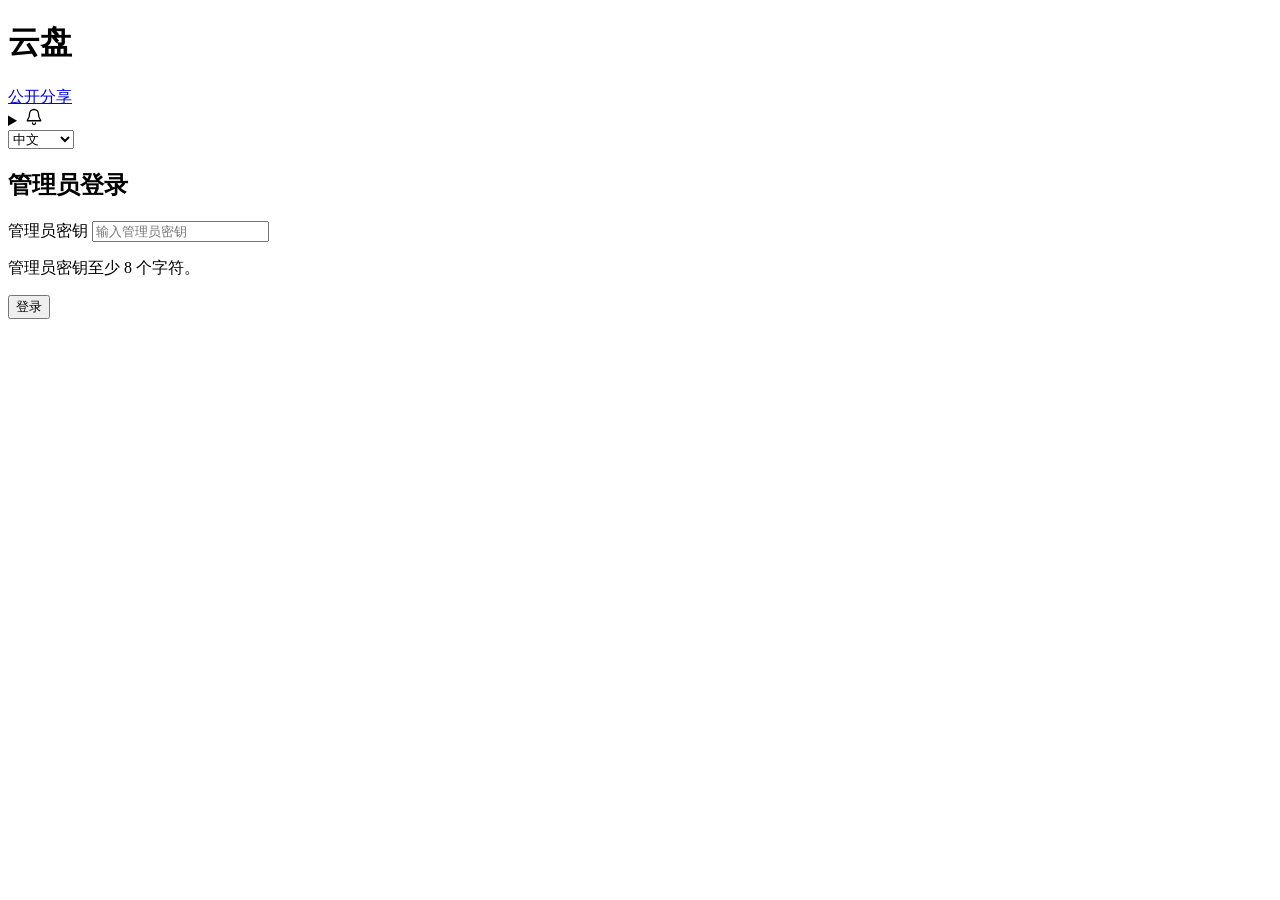
==== public/admin.html @ 575ba473 "将网盘首页改为公开分享目录" ====
<!doctype html>
<html lang="zh-CN">
<head>
  <meta charset="utf-8">
  <meta name="viewport" content="width=device-width, initial-scale=1">
  <meta name="color-scheme" content="light dark">
  <meta name="referrer" content="no-referrer">
  <title>云盘</title>
  <link rel="icon" type="image/png" sizes="64x64" href="/favicon.png">
  <link rel="stylesheet" href="/style.css">
  <script type="module" src="/app.js"></script>
</head>
<body>
  <header class="site-header">
    <div class="header-inner">
      <div class="brand">
        <span class="brand-mark" aria-hidden="true"><span class="icon icon-cloud"></span></span>
        <div><h1 id="title">云盘</h1><p id="description" hidden></p></div>
      </div>
      <div class="row header-actions">
        <a class="header-link" href="/">公开分享</a>
        <a class="github-project" href="https://github.com/innboom/telegram-cloud-drive" target="_blank" rel="noopener noreferrer" aria-label="在 GitHub 查看项目" title="在 GitHub 查看项目"></a>
        <details class="notification-menu">
          <summary aria-label="通知" title="通知">
            <svg width="18" height="18" viewBox="0 0 24 24" fill="none" stroke="currentColor" stroke-width="1.7" stroke-linecap="round" stroke-linejoin="round" aria-hidden="true">
              <path d="M18 8a6 6 0 0 0-12 0c0 7-3 7-3 9h18c0-2-3-2-3-9m-8 12a2 2 0 0 0 4 0"/>
            </svg>
          </summary>
          <section class="notifications" aria-labelledby="notifications-title">
            <div class="notifications-heading">
              <h2 id="notifications-title">通知</h2>
            </div>
            <div id="upload-progress" class="upload-progress" hidden>
              <span></span><progress max="100" aria-label="文件上传进度"></progress>
            </div>
            <ol id="notices" aria-live="polite"></ol>
            <p class="no-notices">暂无通知</p>
          </section>
        </details>
        <select data-drive-language aria-label="语言">
          <option value="zh" lang="zh-CN">中文</option>
          <option value="en" lang="en">English</option>
          <option value="ko" lang="ko">한국어</option>
          <option value="ja" lang="ja">日本語</option>
        </select>
      </div>
    </div>
  </header>
  <main>
    <form id="login">
      <span class="login-mark" aria-hidden="true"><span class="icon icon-lock"></span></span>
      <h2>管理员登录</h2>
      <label for="token">管理员密钥</label>
      <input id="token" type="password" autocomplete="current-password" placeholder="输入管理员密钥" minlength="8" aria-describedby="token-hint" required>
      <p id="token-hint">管理员密钥至少 8 个字符。</p>
      <button class="primary">登录</button>
    </form>
    <section id="manager" hidden aria-label="文件管理">
      <nav class="sidebar" aria-label="文件结构">
        <div class="directory-scroll" tabindex="0" aria-label="目录树">
        <div class="tree-row" data-upload-parent="">
          <button id="root-toggle" class="tree-toggle" type="button" aria-label="根目录的子目录" aria-controls="folder-tree" aria-expanded="true"></button>
          <button id="go-root" class="tree-folder" aria-current="location"><span class="icon icon-folder" aria-hidden="true"></span>根目录</button>
        </div>
        <ul id="folder-tree" class="folder-tree"></ul>
        </div>
        <div id="account-actions" class="row" role="group" aria-label="网盘管理" hidden>
          <button id="manage-links" type="button" aria-label="链接管理" title="链接管理"><span class="icon icon-link" aria-hidden="true"></span></button>
          <button id="settings" type="button" aria-label="设置" title="设置"><span class="icon icon-settings" aria-hidden="true">⚙</span></button>
          <button id="open-help" type="button" aria-label="使用帮助" title="使用帮助"><span class="icon-help" aria-hidden="true">?</span></button>
          <button id="logout" type="button" aria-label="退出登录" title="退出登录"><span class="icon icon-logout" aria-hidden="true"></span></button>
        </div>
      </nav>
      <div id="file-view" class="workspace">
        <form id="search" class="row" role="search">
          <nav id="breadcrumbs" aria-label="目录路径" tabindex="0"></nav>
          <div id="entry-view-switch" class="view-switch" role="group" aria-label="文件视图">
            <button type="button" data-view="list" aria-pressed="true">列表</button>
            <button type="button" data-view="grid" aria-pressed="false">网格</button>
          </div>
          <select name="sort" aria-label="排序">
            <option value="created-desc">创建时间 · 最新</option>
            <option value="created-asc">创建时间 · 最早</option>
            <option value="name-asc">名称 · 升序</option>
            <option value="name-desc">名称 · 降序</option>
            <option value="size-desc">大小 · 从大到小</option>
            <option value="size-asc">大小 · 从小到大</option>
          </select>
          <select id="file-type" name="type" aria-label="文件类型">
            <option value="">全部类型</option>
            <option value="folder">文件夹</option>
            <option value="image">图片</option>
            <option value="video">视频</option>
            <option value="audio">音频</option>
            <option value="pdf">PDF</option>
            <option value="document">文档</option>
            <option value="sheet">表格</option>
            <option value="slides">演示文稿</option>
            <option value="archive">压缩包</option>
            <option value="code">代码和网页</option>
            <option value="app">安装包</option>
          </select>
          <button id="batch-toggle" type="button" aria-pressed="false">批量操作</button>
          <input name="tag" type="search" placeholder="筛选标签" aria-label="筛选标签">
          <label class="search-field"><span class="icon icon-search" aria-hidden="true"></span><input name="q" type="search" placeholder="搜索文件或目录" aria-label="搜索名称"></label>
          <button type="submit" hidden></button>
          <button id="new-folder" class="mkdir-button" type="button" aria-label="新建文件夹" title="新建文件夹">
            <svg width="16" height="16" viewBox="0 0 24 24" fill="none" stroke="currentColor" stroke-width="2" stroke-linecap="round" aria-hidden="true">
              <path d="M12 5v14M5 12h14"/>
            </svg>
          </button>
        </form>
        <div id="batch-toolbar" class="row" hidden>
          <div class="row batch-selection">
            <label><input id="batch-all" type="checkbox"> 全选当前页</label>
            <span id="batch-count" aria-live="polite"></span>
          </div>
          <div class="row batch-actions">
            <button id="batch-move" type="button">批量移动</button>
            <button id="batch-delete" type="button">批量删除</button>
          </div>
        </div>
        <div id="drop-zone">
          <div id="entries-heading" class="list-heading" aria-hidden="true">
            <span>名称</span><span class="list-column">创建时间</span><span class="list-column">类型</span>
            <span class="list-column">大小</span><span>操作</span>
          </div>
          <div class="file-scroll" tabindex="0" aria-label="文件列表">
            <ul id="entries"></ul>
            <div id="empty" hidden>
              <span class="empty-mark" aria-hidden="true"><span class="icon icon-folder"></span></span>
              <p id="empty-message"></p>
            </div>
          </div>
        </div>
        <div id="pagination" class="row" hidden>
          <button id="previous">上一页</button><span id="page"></span><button id="next">下一页</button>
        </div>
        <form id="upload-form" class="upload-toolbar">
          <input id="file-input" type="file" multiple hidden>
          <input id="directory-input" type="file" webkitdirectory multiple hidden>
          <div class="upload-note">
            <textarea id="upload-note" rows="2" placeholder="输入或粘贴文字" aria-label="输入或粘贴文字"></textarea>
            <div class="actions">
              <details id="upload-options" class="upload-options">
                <summary aria-label="上传文件和文件夹" title="上传文件和文件夹">
                  <svg width="18" height="18" viewBox="0 0 24 24" fill="none" stroke="currentColor" stroke-width="1.8" stroke-linecap="round" stroke-linejoin="round" aria-hidden="true">
                    <path d="M12 16V3m-5 5 5-5 5 5M5 15v5a1 1 0 0 0 1 1h12a1 1 0 0 0 1-1v-5"/>
                  </svg>
                </summary>
                <div class="action-panel">
                  <button id="choose-files" type="button">上传文件</button>
                  <button id="choose-directory" type="button">上传文件夹</button>
                </div>
              </details>
            </div>
            <button id="send-note" class="primary" type="submit" disabled>发送</button>
          </div>
        </form>
      </div>
      <section id="links-view" class="workspace" aria-labelledby="links-title" hidden>
        <div class="toolbar workspace-heading">
          <h2 id="links-title">链接管理</h2>
          <button id="back-to-files">返回文件</button>
        </div>
        <ul id="links-list" class="links-list"></ul>
        <p id="links-empty" hidden>暂无公开链接。</p>
        <div id="links-pagination" class="row" hidden>
          <button id="links-previous">上一页</button><span id="links-page"></span><button id="links-next">下一页</button>
        </div>
      </section>
      <footer class="drive-footer">Telegram Cloud Drive · MIT 许可证</footer>
    </section>
    <p id="notice" role="status" aria-live="polite"></p>
  </main>
  <dialog id="batch-move-dialog" aria-labelledby="batch-move-title">
    <form id="batch-move-form">
      <h2 id="batch-move-title">批量移动</h2>
      <label>目标目录<select id="batch-destination"></select></label>
      <div class="row dialog-actions"><button type="button" data-close>取消</button><button class="primary">移动</button></div>
    </form>
  </dialog>
  <dialog id="help-dialog" aria-labelledby="help-title">
    <div class="toolbar"><h2 id="help-title">使用帮助</h2><button type="button" data-close>关闭</button></div>
    <dl class="help-topics">
      <dt>上传文件和文件夹</dt>
      <dd>可以选择、拖放文件或文件夹，也可以粘贴文件。上传文件夹会保留目录结构。</dd>
      <dt>管理和预览</dt>
      <dd>点击文件夹进入目录，点击支持的文件在线预览。用「批量操作」多选、移动或删除。</dd>
      <dt>分享和收集文件</dt>
      <dd>在文件或文件夹的更多菜单中创建分享短链。公开文件夹的访客可以浏览、下载、上传和新建目录。</dd>
      <dt>链接管理和设置</dt>
      <dd>用侧栏的链条图标查看、复制或撤销分享。用齿轮图标修改站点名称和单文件上传上限。</dd>
    </dl>
  </dialog>
  <dialog id="settings-dialog" aria-labelledby="settings-title">
    <form id="settings-form">
      <h2 id="settings-title">站点设置</h2>
      <label>站点名称<input name="title" required maxlength="60"></label>
      <label>站点描述<input name="description" maxlength="200"></label>
      <label>单文件上传上限（MiB）<input name="maxUploadMiB" type="number" min="1" max="20" required></label>
      <label class="row settings-checkbox"><input name="externalUploadEnabled" type="checkbox" aria-describedby="external-upload-hint"> 启用对外上传接口</label>
      <p id="external-upload-hint">开启前请在 Cloudflare 配置 EXTERNAL_UPLOAD_KEY。</p>
      <div class="row dialog-actions"><button type="button" data-close>取消</button><button class="primary">保存</button></div>
    </form>
  </dialog>
  <dialog id="share-dialog" aria-labelledby="share-title">
    <form id="share-form">
      <h2 id="share-title"></h2>
      <p id="share-description"></p>
      <label>有效期
        <select id="share-duration">
          <option value="keep">保留当前有效期</option>
          <option value="3600">1 小时</option>
          <option value="86400">1 天</option>
          <option value="604800">7 天</option>
          <option value="2592000">30 天</option>
          <option value="permanent">永久</option>
        </select>
      </label>
      <div class="row dialog-actions"><button type="button" data-close>取消</button><button id="save-share" class="primary">保存并复制</button></div>
    </form>
  </dialog>
  <dialog id="preview-dialog" class="media-preview" aria-labelledby="preview-name">
    <header class="media-header">
      <div class="media-heading"><h2 id="preview-name"></h2><p class="media-details"></p></div>
      <div class="row">
        <button type="button" data-preview-full aria-label="在新标签页查看" title="在新标签页查看" hidden><svg width="16" height="16" viewBox="0 0 24 24" fill="none" stroke="currentColor" stroke-width="1.8" stroke-linejoin="round" aria-hidden="true"><path d="M2 12s3.5-6 10-6 10 6 10 6-3.5 6-10 6-10-6-10-6Z"/><circle cx="12" cy="12" r="2.5"/></svg></button>
        <button type="button" data-preview-download>下载原文件</button>
        <button type="button" data-preview-close aria-label="关闭">×</button>
      </div>
    </header>
    <div class="media-stage">
      <button type="button" data-previous aria-label="上一项"></button>
      <div id="preview-content"></div>
      <p id="preview-status" role="status"></p>
      <button type="button" data-next aria-label="下一项"></button>
    </div>
    <footer class="media-position" aria-live="polite"></footer>
  </dialog>
</body>
</html>
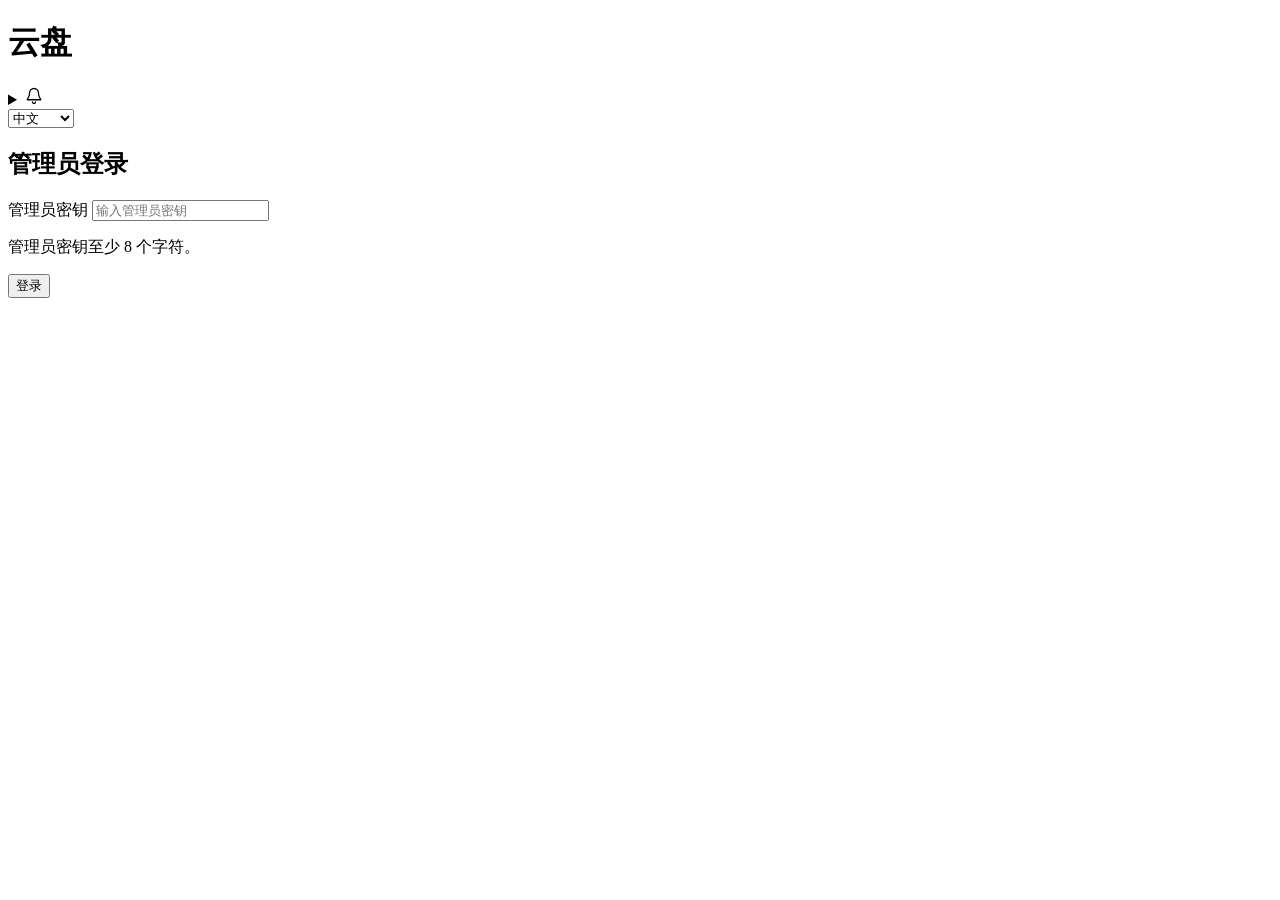
==== commit eada63e1: "移除管理端顶部的公开分享入口" ====
--- a/public/admin.html
+++ b/public/admin.html
@@ -18,7 +18,6 @@
         <div><h1 id="title">云盘</h1><p id="description" hidden></p></div>
       </div>
       <div class="row header-actions">
-        <a class="header-link" href="/">公开分享</a>
         <a class="github-project" href="https://github.com/innboom/telegram-cloud-drive" target="_blank" rel="noopener noreferrer" aria-label="在 GitHub 查看项目" title="在 GitHub 查看项目"></a>
         <details class="notification-menu">
           <summary aria-label="通知" title="通知">
